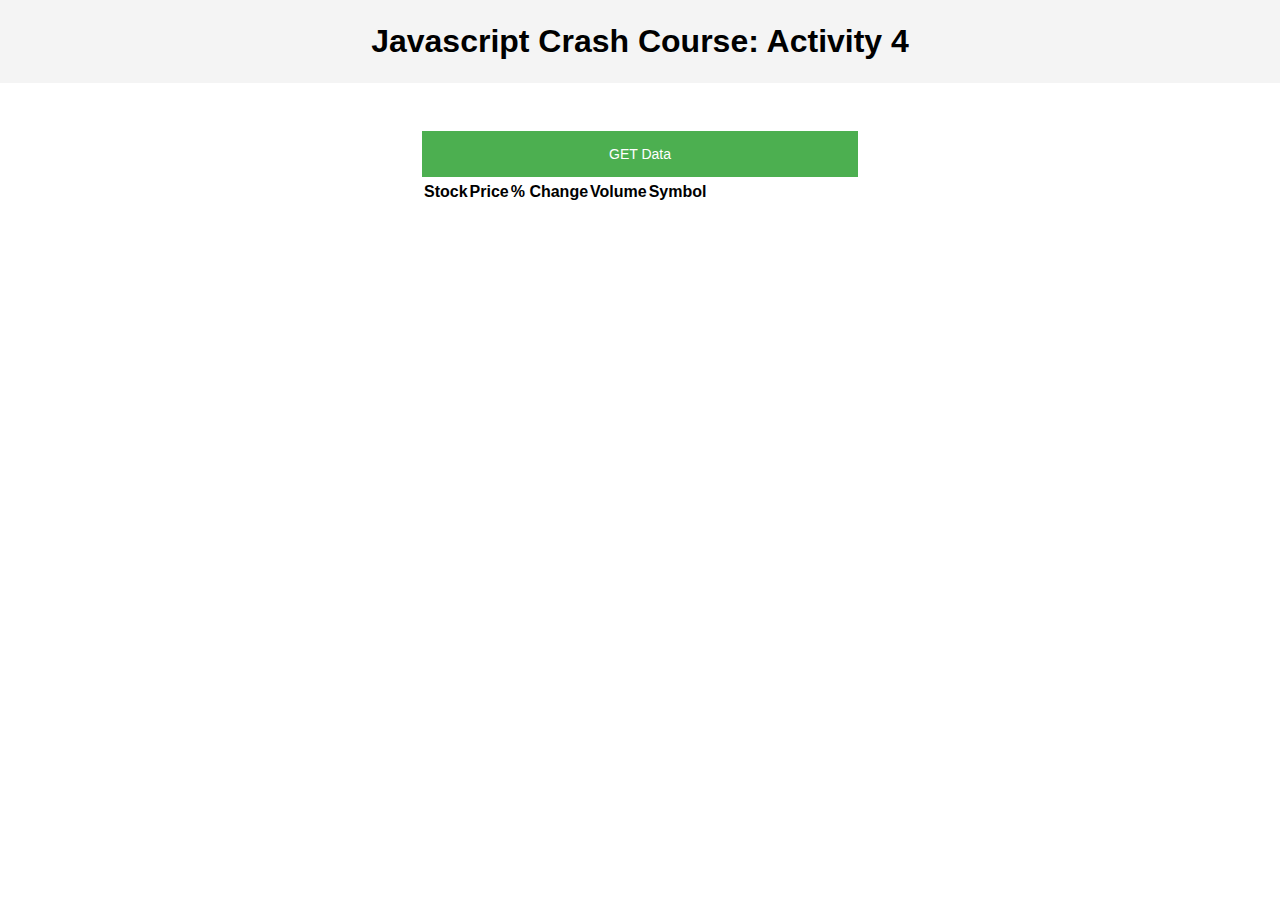
==== activity4 - ajax/index.html @ 7bf25b6a "added activity4 - ajax" ====
<!DOCTYPE html>
<html lang="en">
<head>
    <meta charset="UTF-8">
    <meta http-equiv="X-UA-Compatible" content="IE=edge">
    <meta name="viewport" content="width=device-width, initial-scale=1.0">
    <title>Activity 4 - Ajax</title>
    <link rel="stylesheet" href="css/style.css">
    <script src="js/ajax.js" defer></script>
</head>
<body>
    <header>
        <h1>Javascript Crash Course: Activity 4</h1>
    </header>

    <main id="container">
        <section id="control-center">
            <button id="get-btn">GET Data</button>
        </section>

        <section>
            <table id="stockTable">
                <th>Stock</th>
                <th>Price</th>
                <th>% Change</th>
                <th>Volume</th>
                <th>Symbol</th>
                
                <tbody id="stocksList"></tbody>
            </table>

        </section>
    </main>    
</body>
</html>
---- activity4 - ajax/css/style.css ----
* {
  margin: 0;
  padding: 0;
  box-sizing: border-box;
}

header {
  background: #f4f4f4;
  padding: 1rem;
  text-align: center;
}

body {
  font-family: Arial, Helvetica, sans-serif;
  line-height: 1.6;
}

#container {
  margin: auto;
  width: 500px;
  overflow: auto;
  padding: 3rem 2rem;
}

#get-btn {
  font-family: "Open Sans", sans-serif;
  outline: 0;
  background: #4caf50;
  width: 100%;
  border: 0;
  padding: 15px;
  color: #ffffff;
  font-size: 14px;
  -webkit-transition: all 0.3 ease;
  transition: all 0.3 ease;
  cursor: pointer;
}
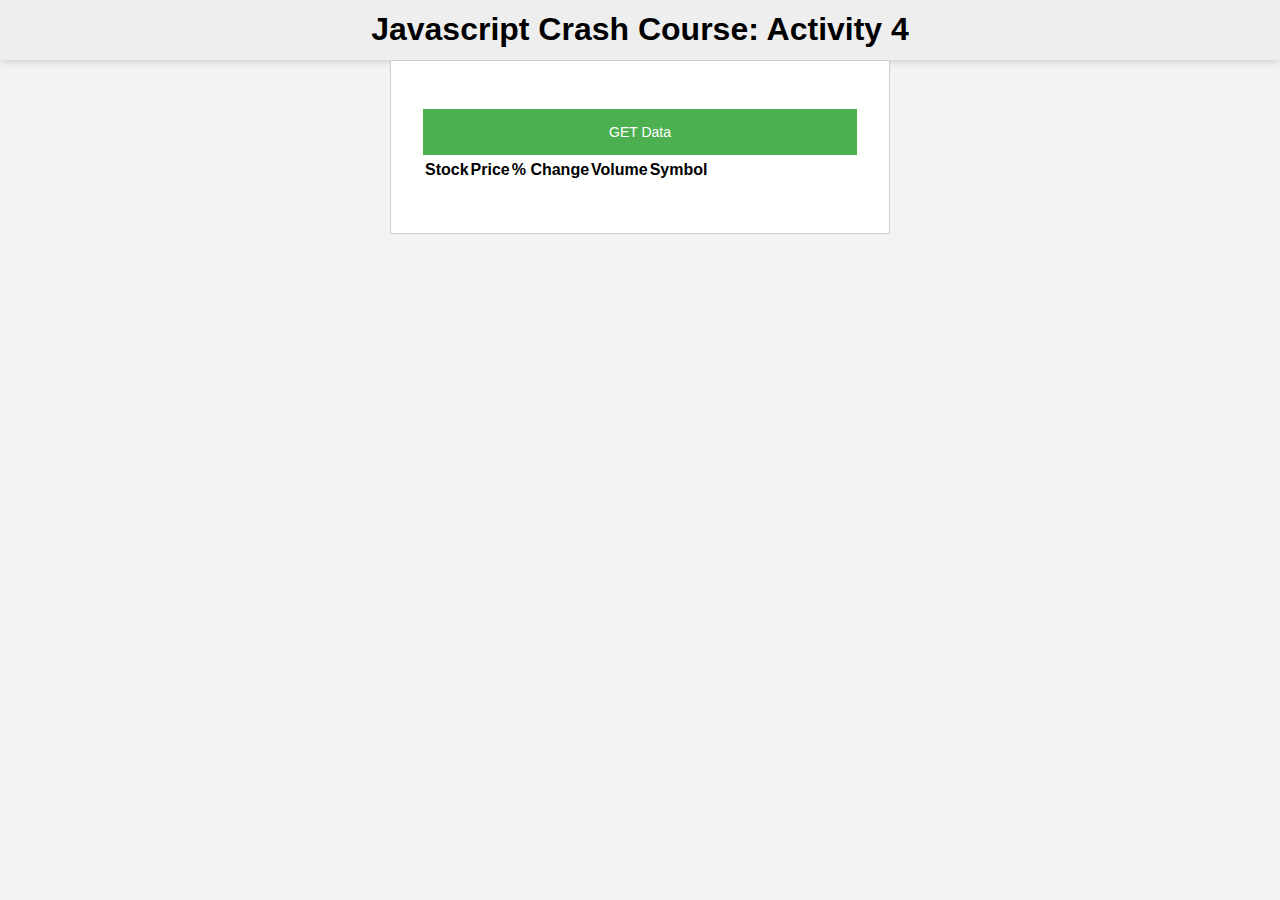
==== commit f999b4c6: "Update activity4 - ajax" ====
--- a/activity4 - ajax/index.html
+++ b/activity4 - ajax/index.html
@@ -14,11 +14,10 @@
     </header>
 
     <main id="container">
-        <section id="control-center">
+        <section>
             <button id="get-btn">GET Data</button>
         </section>
-
-        <section>
+        <section id="listElement">
             <table id="stockTable">
                 <th>Stock</th>
                 <th>Price</th>
@@ -28,7 +27,8 @@
                 
                 <tbody id="stocksList"></tbody>
             </table>
-
+        </section>
+        <section id="pagination">
         </section>
     </main>    
 </body>
--- a/activity4 - ajax/css/style.css
+++ b/activity4 - ajax/css/style.css
@@ -2,17 +2,31 @@
   margin: 0;
   padding: 0;
   box-sizing: border-box;
+  font-family: sans-serif;
+}
+
+body {
+  background: #f3f3f3;
+  font-family: Arial, Helvetica, sans-serif;
+  line-height: 1.6;
 }
 
 header {
-  background: #f4f4f4;
-  padding: 1rem;
-  text-align: center;
+  display: flex;
+  justify-content: center;
+  align-items: center;
+  height: 60px;
+  background-color: #eee;
+  box-shadow: 0px 0px 10px rgba(0, 0, 0, 0.2);
 }
 
-body {
-  font-family: Arial, Helvetica, sans-serif;
-  line-height: 1.6;
+main {
+  display: flex;
+  flex-direction: column;
+  width: 100%;
+  max-width: 768px;
+  background-color: #fff;
+  border: 1px solid #ccc;
 }
 
 #container {
